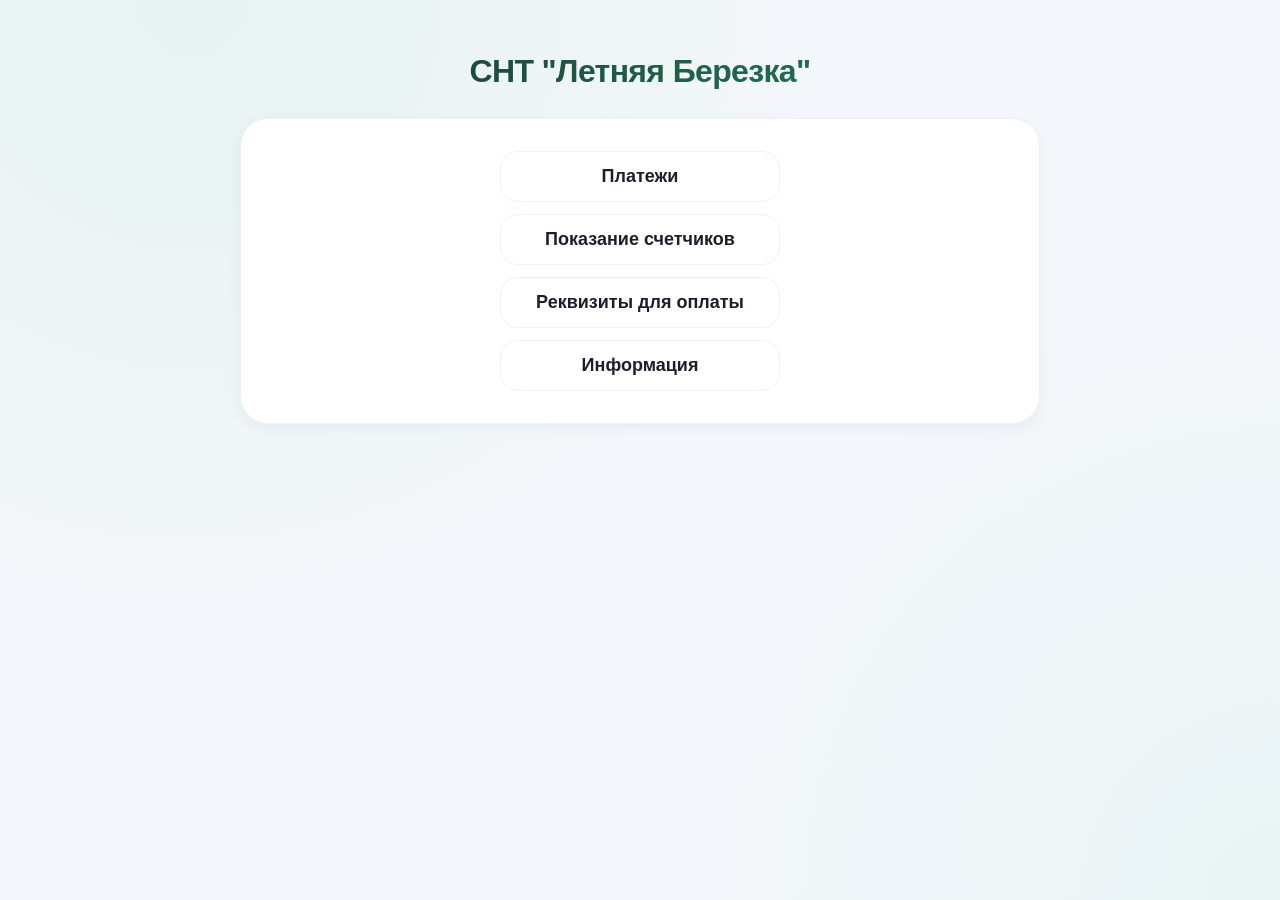
==== index.html @ 18d633db "Add files via upload" ====
<!DOCTYPE html>
<html lang="ru">
<head>
<meta charset="UTF-8">
<meta name="viewport" content="width=device-width, initial-scale=1.0">
<link rel="stylesheet" href="style.css">
</head>
<body>
<div>
    <h1>СНТ "Летняя Березка"</h1>
</div>
<div id="content">
    <div class="menu">
        <button onclick="location.href='payments.html'">
            Платежи
        </button>

        <button onclick="location.href='info.html'">
            Показание счетчиков
        </button>

        <button onclick="location.href='details.html'">
            Реквизиты для оплаты
        </button>

        <button onclick="location.href='inf.html'">
            Информация
        </button>
    </div>
</div>

</body>
</html>
---- style.css ----
:root {
    --bg: #f4f7fb;
    --card: #ffffff;
    --text: #1a1f2b;
    --text-soft: #6b7280;
    --border: #eef1f6;
    --accent: #2fb673;
    --accent-dark: #229a5f;
    --debt: #ff8a3d;
    --debt-bg: #fff4ea;
    --paid: #22c08a;
    --paid-bg: #e8faf3;
    --radius-lg: 28px;
    --radius-md: 18px;
    --radius-sm: 12px;
    --shadow-soft: 0 4px 14px rgba(20, 30, 60, .05);
    --shadow-hover: 0 14px 30px rgba(20, 30, 60, .12);
    --ease: cubic-bezier(.22, 1, .36, 1);
}
 
@keyframes fadeUp {
    from { opacity: 0; transform: translateY(14px); }
    to   { opacity: 1; transform: translateY(0); }
}
 
@keyframes popIn {
    from { opacity: 0; transform: scale(.92); }
    to   { opacity: 1; transform: scale(1); }
}
 
@keyframes shimmer {
    0%   { background-position: -200% 0; }
    100% { background-position: 200% 0; }
}
 
* {
    box-sizing: border-box;
}
 
body {
    font-family: 'Inter', 'Manrope', Arial, sans-serif;
    background:
        radial-gradient(circle at 15% 0%, rgba(47,182,115,.07), transparent 45%),
        radial-gradient(circle at 100% 100%, rgba(34,192,138,.05), transparent 40%),
        var(--bg);
    background-attachment: fixed;
    margin: 0;
    padding: 32px 20px;
    color: var(--text);
    -webkit-font-smoothing: antialiased;
}
 
/* Карточка */
#content,
.container {
    max-width: 800px;
    margin: auto;
    background: var(--card);
    border-radius: var(--radius-lg);
    padding: 32px;
    box-shadow: var(--shadow-soft);
    border: 1px solid var(--border);
    animation: fadeUp .5s var(--ease) both;
}
 
/* Заголовок */
#title,
h1 {
    text-align: center;
    font-size: 32px;
    font-weight: 800;
    letter-spacing: -.02em;
    margin-bottom: 28px;
    background: linear-gradient(90deg, var(--text), var(--accent-dark));
    -webkit-background-clip: text;
    background-clip: text;
    color: transparent;
}
 
/* Сетка участков */
#plots {
    display: grid;
    grid-template-columns: repeat(auto-fill, minmax(75px, 1fr));
    gap: 12px;
}
 
#plots > * {
    animation: popIn .35s var(--ease) both;
}
 
#plots > *:nth-child(1) { animation-delay: .02s; }
#plots > *:nth-child(2) { animation-delay: .04s; }
#plots > *:nth-child(3) { animation-delay: .06s; }
#plots > *:nth-child(4) { animation-delay: .08s; }
#plots > *:nth-child(5) { animation-delay: .1s; }
#plots > *:nth-child(6) { animation-delay: .12s; }
#plots > *:nth-child(7) { animation-delay: .14s; }
#plots > *:nth-child(8) { animation-delay: .16s; }
#plots > *:nth-child(n+9) { animation-delay: .18s; }
 
/* Кнопки */
button,
.plot-btn {
    background: var(--card);
    border: 1px solid var(--border);
    border-radius: var(--radius-md);
    padding: 14px;
    font-size: 18px;
    font-weight: 600;
    color: var(--text);
    cursor: pointer;
    transition: transform .25s var(--ease), box-shadow .25s var(--ease), border-color .25s var(--ease), background .25s var(--ease);
    position: relative;
    overflow: hidden;
}
 
button::after,
.plot-btn::after {
    content: "";
    position: absolute;
    inset: 0;
    background: radial-gradient(circle, rgba(47,182,115,.18) 0%, transparent 70%);
    opacity: 0;
    transform: scale(.6);
    transition: opacity .35s var(--ease), transform .35s var(--ease);
}
 
button:hover,
.plot-btn:hover {
    transform: translateY(-3px);
    box-shadow: var(--shadow-hover);
    border-color: rgba(47,182,115,.35);
}
 
button:hover::after,
.plot-btn:hover::after {
    opacity: 1;
    transform: scale(1);
}
 
button:active,
.plot-btn:active {
    transform: translateY(-1px) scale(.98);
    transition-duration: .1s;
}
 
.menu {
    display: flex;
    flex-direction: column;
    align-items: center;
    gap: 12px;
}
 
.menu button {
    width: 280px;
}
 
/* Подзаголовки */
h2 {
    font-size: 26px;
    font-weight: 700;
    letter-spacing: -.01em;
    margin-bottom: 20px;
}
 
h3 {
    font-size: 20px;
    font-weight: 600;
    padding-bottom: 6px;
    margin-top: 25px;
    border-bottom: none;
}
 
/* Строки долгов */
.debt-row,
.payment-line {
    background: #f8fafc;
    border-radius: var(--radius-sm);
    padding: 12px 16px;
    margin-bottom: 8px;
    border: 1px solid transparent;
    transition: transform .2s var(--ease), border-color .2s var(--ease), background .2s var(--ease);
    animation: fadeUp .4s var(--ease) both;
}
 
.debt-row:hover,
.payment-line:hover {
    transform: translateX(4px);
    background: #ffffff;
    border-color: var(--border);
}
 
/* Общий долг */
.total-debt {
    background: var(--debt-bg);
    padding: 18px 20px;
    border-radius: var(--radius-md);
    font-size: 24px;
    font-weight: 800;
    color: #b45309;
    margin-top: 15px;
    box-shadow: var(--shadow-soft);
    animation: fadeUp .45s var(--ease) both;
}
 
/* Оплачено */
.total-paid {
    background: var(--paid-bg);
    padding: 18px 20px;
    border-radius: var(--radius-md);
    font-size: 24px;
    font-weight: 800;
    color: #0f8a5f;
    margin-top: 15px;
    box-shadow: var(--shadow-soft);
    animation: fadeUp .45s var(--ease) both;
}
 
/* Назад */
.back-btn {
    display: inline-flex;
    align-items: center;
    gap: 6px;
    margin-top: 20px;
    padding: 14px 22px;
    background: linear-gradient(135deg, var(--accent), var(--accent-dark));
    color: white;
    text-decoration: none;
    border-radius: var(--radius-sm);
    font-weight: 700;
    box-shadow: 0 8px 20px rgba(47,182,115,.28);
    transition: transform .25s var(--ease), box-shadow .25s var(--ease);
}
 
.back-btn::before {
    content: "←";
    transition: transform .25s var(--ease);
}
 
.back-btn:hover {
    transform: translateY(-2px);
    box-shadow: 0 12px 26px rgba(47,182,115,.38);
}
 
.back-btn:hover::before {
    transform: translateX(-4px);
}
 
.back-btn:active {
    transform: translateY(0) scale(.97);
}
 
.section-line {
    height: 1px;
    background: linear-gradient(90deg, transparent, var(--border) 20%, var(--border) 80%, transparent);
    margin: 16px 0;
    border: none;
}
 
@media (prefers-reduced-motion: reduce) {
    *,
    *::before,
    *::after {
        animation-duration: .001ms !important;
        animation-iteration-count: 1 !important;
        transition-duration: .001ms !important;
    }
}
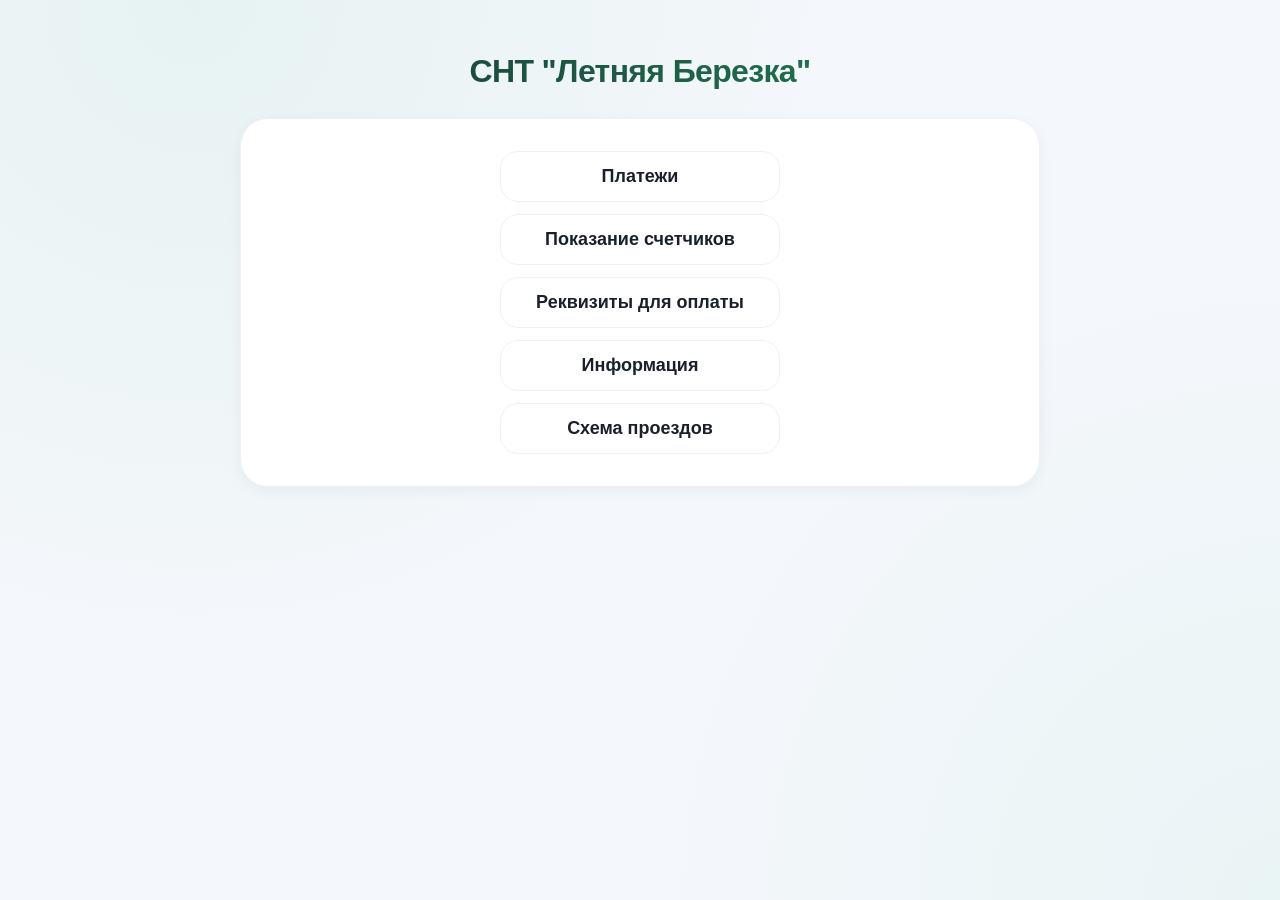
==== commit f655858b: "Add files via upload" ====
--- a/index.html
+++ b/index.html
@@ -23,11 +23,15 @@
             Реквизиты для оплаты
         </button>
 
+        <button>
+            Информация
+        </button>
+
         <button onclick="location.href='inf.html'">
-            Информация
+            Схема проездов
         </button>
     </div>
 </div>
 
 </body>
-</html>
+</html>
--- a/style.css
+++ b/style.css
@@ -265,4 +265,4 @@
         animation-iteration-count: 1 !important;
         transition-duration: .001ms !important;
     }
-}+}
